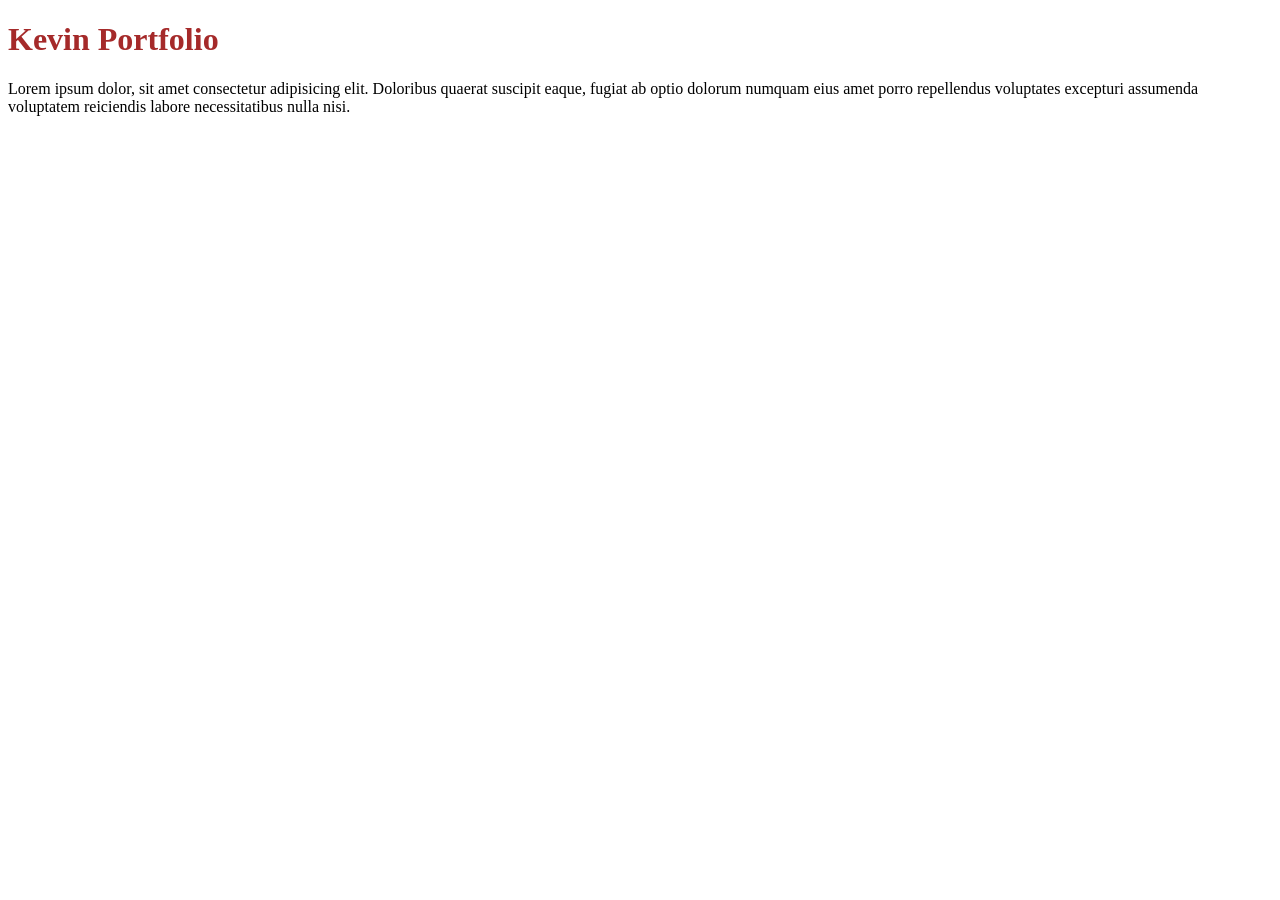
==== index.html @ efb06971 "creating html and css files" ====
<!DOCTYPE html>
<html lang="en">
<head>
    <meta charset="UTF-8">
    <meta name="viewport" content="width=device-width, initial-scale=1.0">
    <title>Portfolio</title>
    <link rel="stylesheet" href="style.css">
</head>
<body>
    <h1>Kevin Portfolio</h1>
    <p>Lorem ipsum dolor, sit amet consectetur adipisicing elit. Doloribus quaerat suscipit eaque, fugiat ab optio dolorum numquam eius amet porro repellendus voluptates excepturi assumenda voluptatem reiciendis labore necessitatibus nulla nisi.</p>
</body>
</html>
---- style.css ----
h1{
    color: brown;
}

p{
    color: black;
}
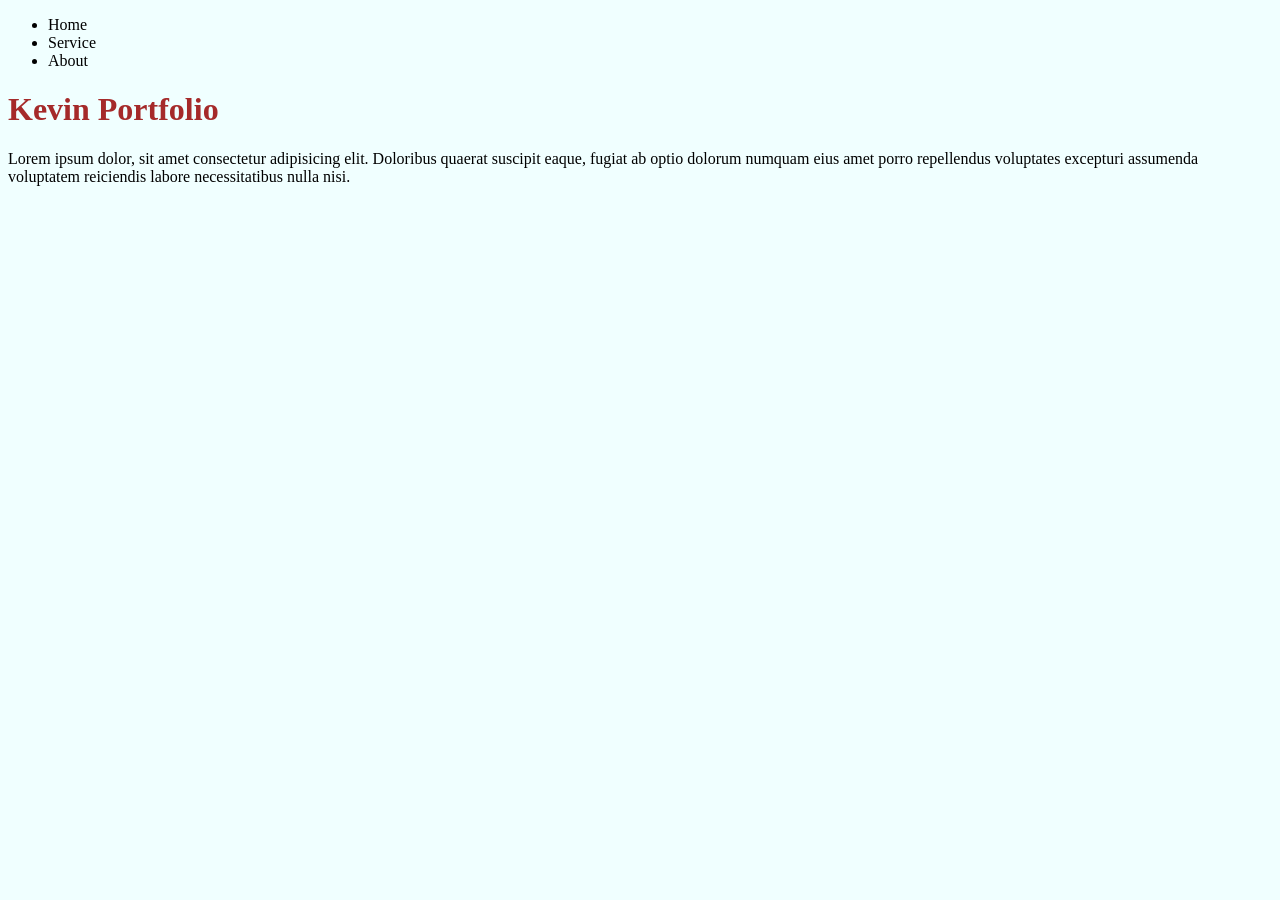
==== commit 9026a305: "Adding styles" ====
--- a/index.html
+++ b/index.html
@@ -7,6 +7,13 @@
     <link rel="stylesheet" href="style.css">
 </head>
 <body>
+    <nav>
+        <ul>
+            <li>Home</li>
+            <li>Service</li>
+            <li>About</li>
+        </ul>
+    </nav>
     <h1>Kevin Portfolio</h1>
     <p>Lorem ipsum dolor, sit amet consectetur adipisicing elit. Doloribus quaerat suscipit eaque, fugiat ab optio dolorum numquam eius amet porro repellendus voluptates excepturi assumenda voluptatem reiciendis labore necessitatibus nulla nisi.</p>
 </body>
--- a/style.css
+++ b/style.css
@@ -1,7 +1,12 @@
-h1{
+html,
+body {
+    background-color: azure;
+}
+
+h1 {
     color: brown;
 }
 
-p{
+p {
     color: black;
 }
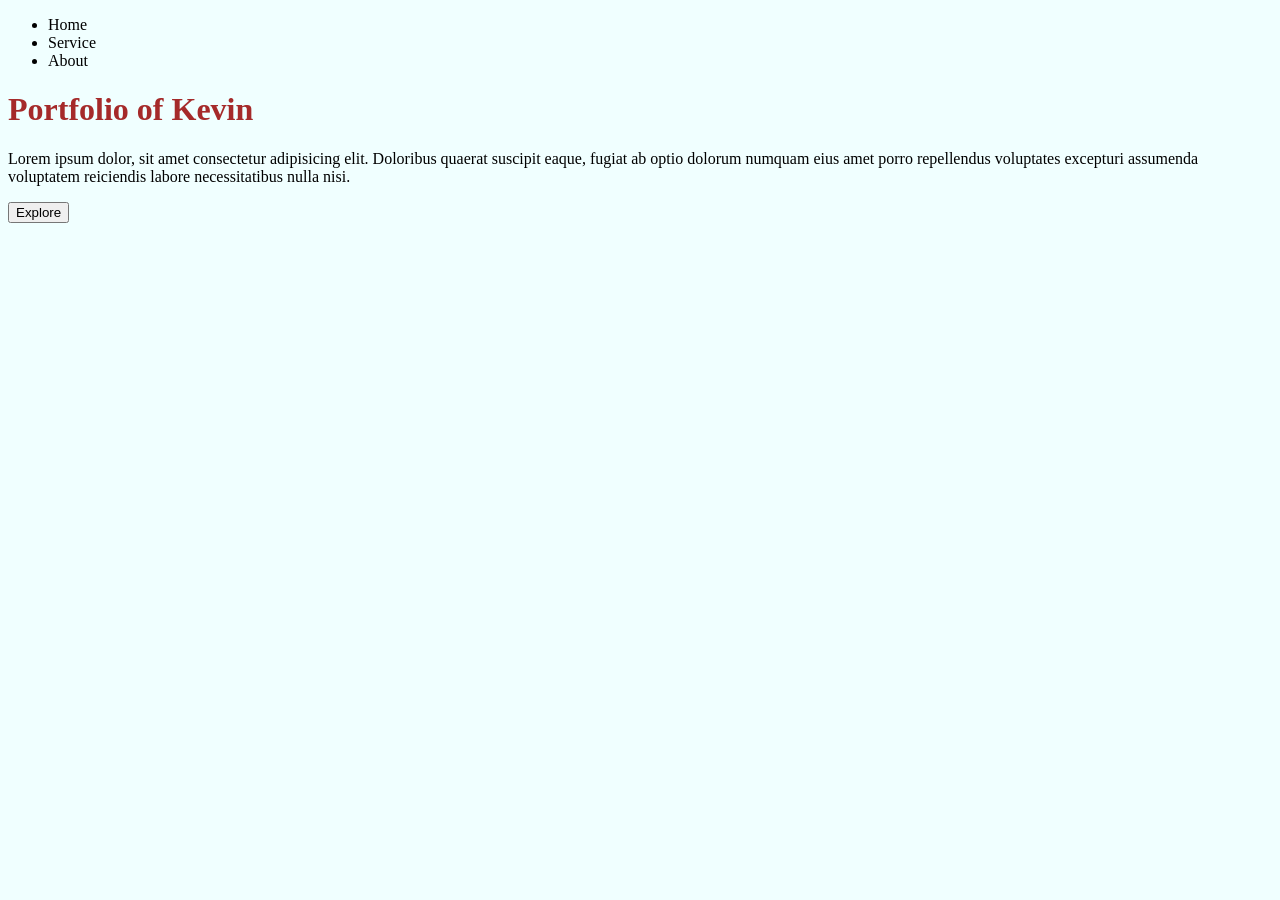
==== commit a5a34f65: "index.html" ====
--- a/index.html
+++ b/index.html
@@ -14,7 +14,8 @@
             <li>About</li>
         </ul>
     </nav>
-    <h1>Kevin Portfolio</h1>
+    <h1>Portfolio of Kevin</h1>
     <p>Lorem ipsum dolor, sit amet consectetur adipisicing elit. Doloribus quaerat suscipit eaque, fugiat ab optio dolorum numquam eius amet porro repellendus voluptates excepturi assumenda voluptatem reiciendis labore necessitatibus nulla nisi.</p>
+    <button>Explore</button>
 </body>
 </html>
